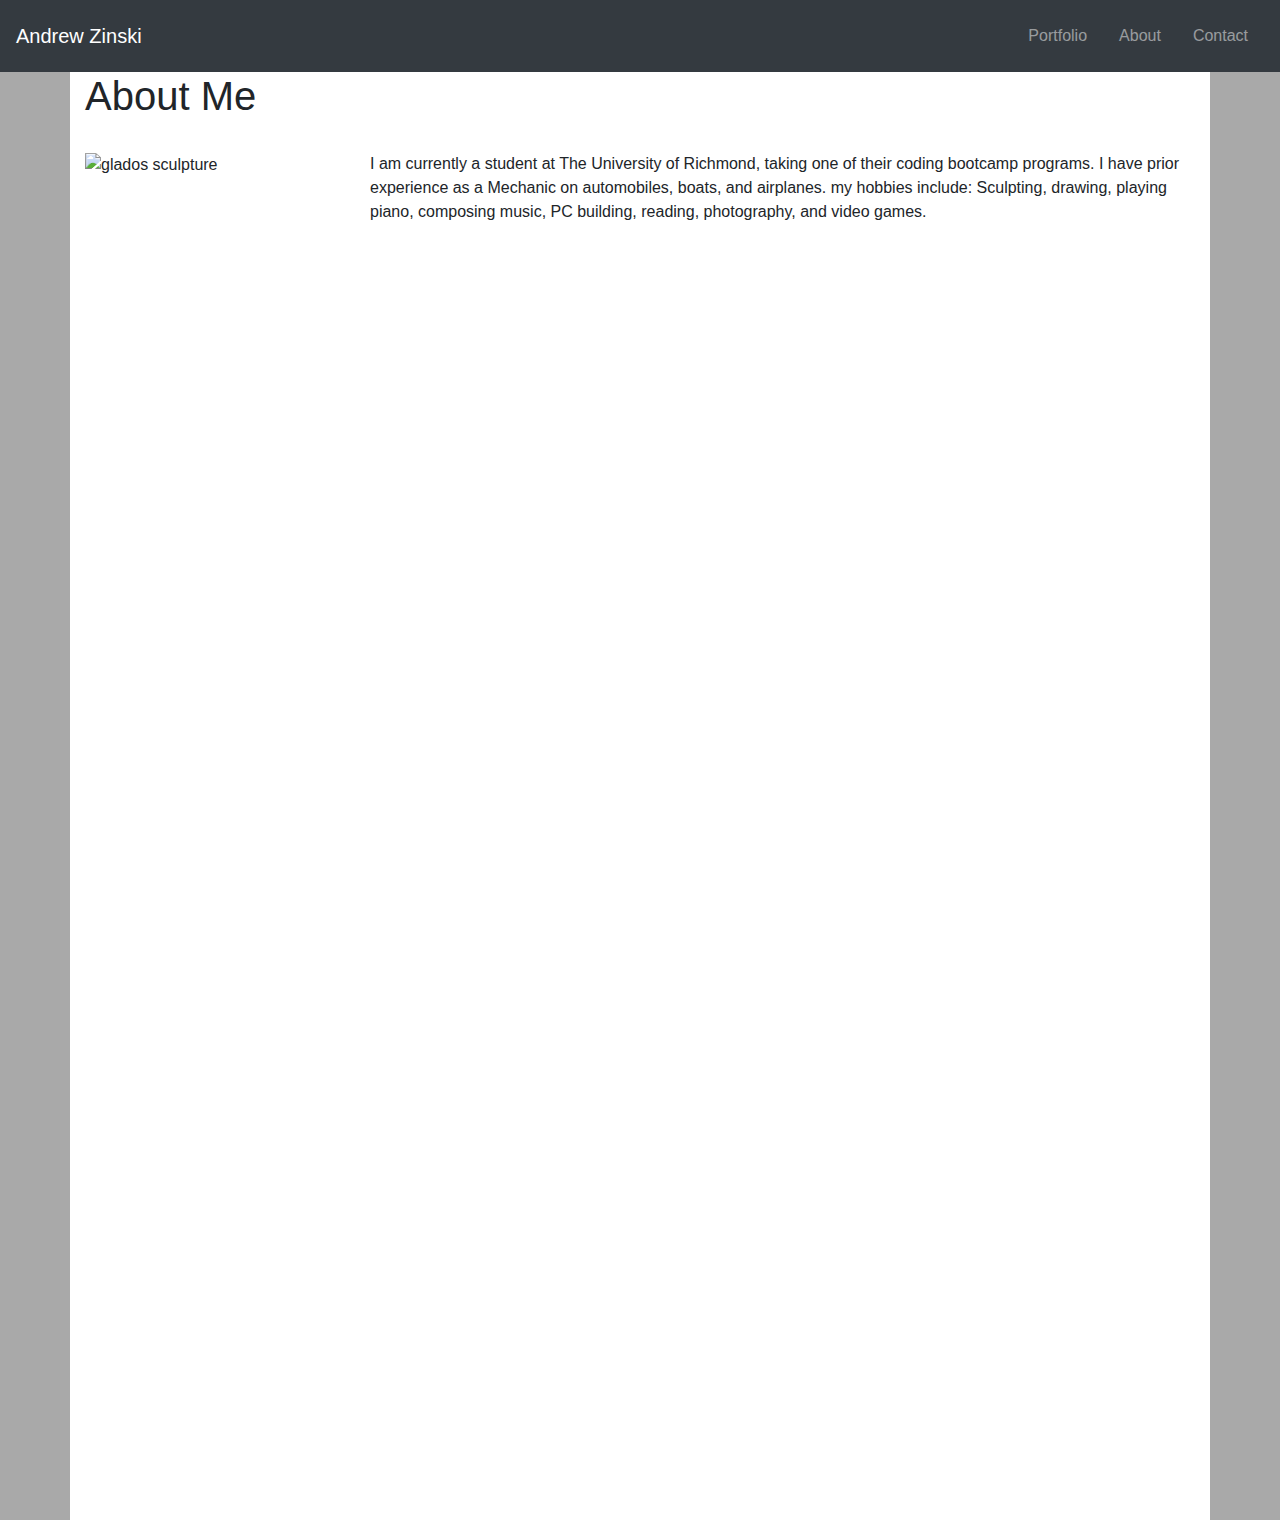
==== index.html @ 168aa336 "added content and layout to index.html and contact.html" ====
<!DOCTYPE html>

<head>
    <link rel="stylesheet" href="https://stackpath.bootstrapcdn.com/bootstrap/4.4.1/css/bootstrap.min.css"
        integrity="sha384-Vkoo8x4CGsO3+Hhxv8T/Q5PaXtkKtu6ug5TOeNV6gBiFeWPGFN9MuhOf23Q9Ifjh" crossorigin="anonymous">
    <link rel="stylesheet" href="assets/css/style.css">
</head>

<body>
    <!-- Navbar -->

    <nav class="navbar navbar-expand-lg navbar-dark bg-dark">
        <div class="d-flex flex-grow-1">
            <span class="w-100 d-lg-none d-block">
                <!-- hidden spacer to center brand on mobile --></span>
            <a class="navbar-brand d-none d-lg-inline-block" href="#">
                Andrew Zinski
            </a>
            <a class="navbar-brand-two mx-auto d-lg-none d-inline-block" href="#">
                <img class="logopic" src="assets/images/new_icon_by_azgchip-dcjve8a.jpg" alt="logo">

            </a>

            <div class="w-100 text-right">
                <button class="navbar-toggler" type="button" data-toggle="collapse" data-target="#myNavbar">
                    <span class="navbar-toggler-icon"></span>
                </button>
            </div>
        </div>
        <div class="collapse navbar-collapse flex-grow-1 text-right" id="myNavbar">
            <ul class="navbar-nav ml-auto flex-nowrap">
                <li class="nav-item">
                    <a href="portfolio.html" class="nav-link m-2 menu-item">Portfolio</a>
                </li>
                <li class="nav-item">
                    <a href="index.html" class="nav-link m-2 menu-item">About</a>
                </li>
                <li class="nav-item">
                    <a href="contact.html" class="nav-link m-2 menu-item">Contact</a>
                </li>
            </ul>
        </div>
    </nav>
    <!-- main content -->
    <div class="container">
        <div class="row">
            <div class="col-md-12">
                <h1 class="title1">About Me</h1><br>
            </div>
        </div>
        <div class="row">
            <div class="col-md-3">
                <img class="w-100" src="assets/images/glados.png" alt="glados sculpture">
            </div>
            <div class="col-md-9">
                <p>
                    I am currently a student at The University of Richmond, taking one of their coding bootcamp
                    programs. I have prior experience as a Mechanic on automobiles, boats, and airplanes. my hobbies
                    include: Sculpting, drawing, playing piano, composing music, PC building, reading, photography, and
                    video games.
                </p>
            </div>
        </div>
    </div>








    <!-- javascript ;) -->
    <script src="https://stackpath.bootstrapcdn.com/bootstrap/4.4.1/js/bootstrap.min.js"
        integrity="sha384-wfSDF2E50Y2D1uUdj0O3uMBJnjuUD4Ih7YwaYd1iqfktj0Uod8GCExl3Og8ifwB6"
        crossorigin="anonymous"></script>
</body>
---- assets/css/style.css ----
.card-img-top {
    width: 100%;
   
    object-fit: cover;
}
.logopic{
    width: 50%;
}
@media only screen and (max-width: 768px){
    .title1{font-size:50px ;
        text-align: center;
    }
    
    
}
body{
    background-color: darkgray;
}
.container{
    background-color: white;
    padding-bottom: 100%;
}
.message{
    width: 500px;
}
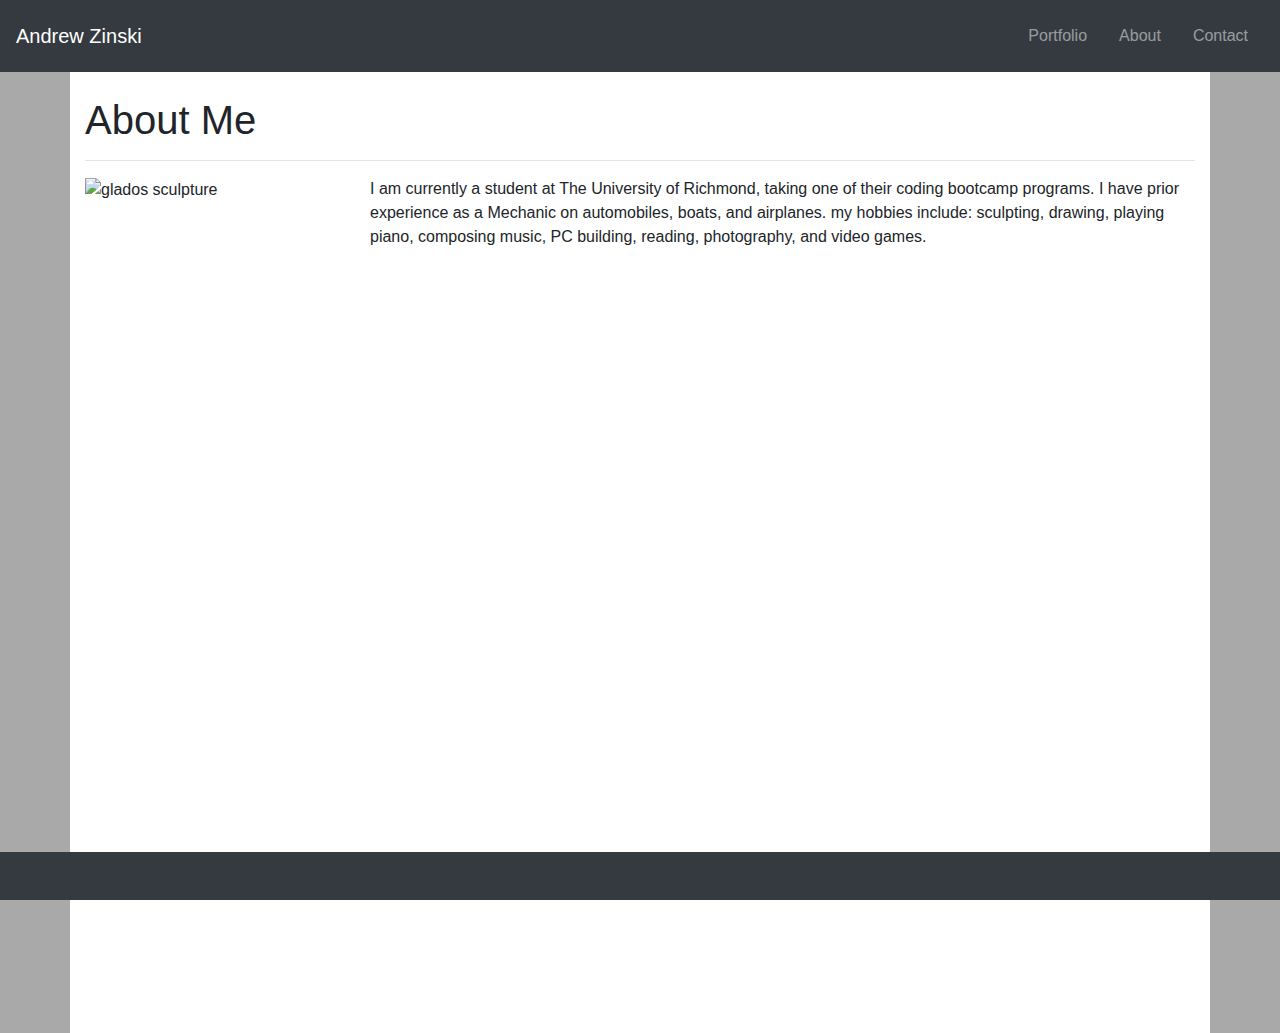
==== commit aa8e624f: "added footer,more style changes, and a find me on col" ====
--- a/index.html
+++ b/index.html
@@ -9,7 +9,7 @@
 <body>
     <!-- Navbar -->
 
-    <nav class="navbar navbar-expand-lg navbar-dark bg-dark">
+    <nav class="navbar navbar-expand-lg navbar-dark bg-dark fixed-top">
         <div class="d-flex flex-grow-1">
             <span class="w-100 d-lg-none d-block">
                 <!-- hidden spacer to center brand on mobile --></span>
@@ -44,8 +44,8 @@
     <!-- main content -->
     <div class="container">
         <div class="row">
-            <div class="col-md-12">
-                <h1 class="title1">About Me</h1><br>
+            <div class="col-md-12 mt-5">
+                <h1 class="title1 mt-5">About Me</h1><hr>
             </div>
         </div>
         <div class="row">
@@ -56,13 +56,13 @@
                 <p>
                     I am currently a student at The University of Richmond, taking one of their coding bootcamp
                     programs. I have prior experience as a Mechanic on automobiles, boats, and airplanes. my hobbies
-                    include: Sculpting, drawing, playing piano, composing music, PC building, reading, photography, and
+                    include: sculpting, drawing, playing piano, composing music, PC building, reading, photography, and
                     video games.
                 </p>
             </div>
         </div>
     </div>
-
+    <nav class="navbar-expand-lg navbar-dark bg-dark fixed-bottom pt-5"></nav>
 
 
 
--- a/assets/css/style.css
+++ b/assets/css/style.css
@@ -19,8 +19,18 @@
 }
 .container{
     background-color: white;
-    padding-bottom: 100%;
+    padding-bottom: 60%;
 }
 .message{
     width: 500px;
 }
+.icons{
+ width:50px;
+ margin: 10px;
+ 
+}
+.card-img-overlay h1{
+    text-align: center;
+    background-color: rgba(rgb(83, 72, 72,.5);
+    z-index: 3;
+}